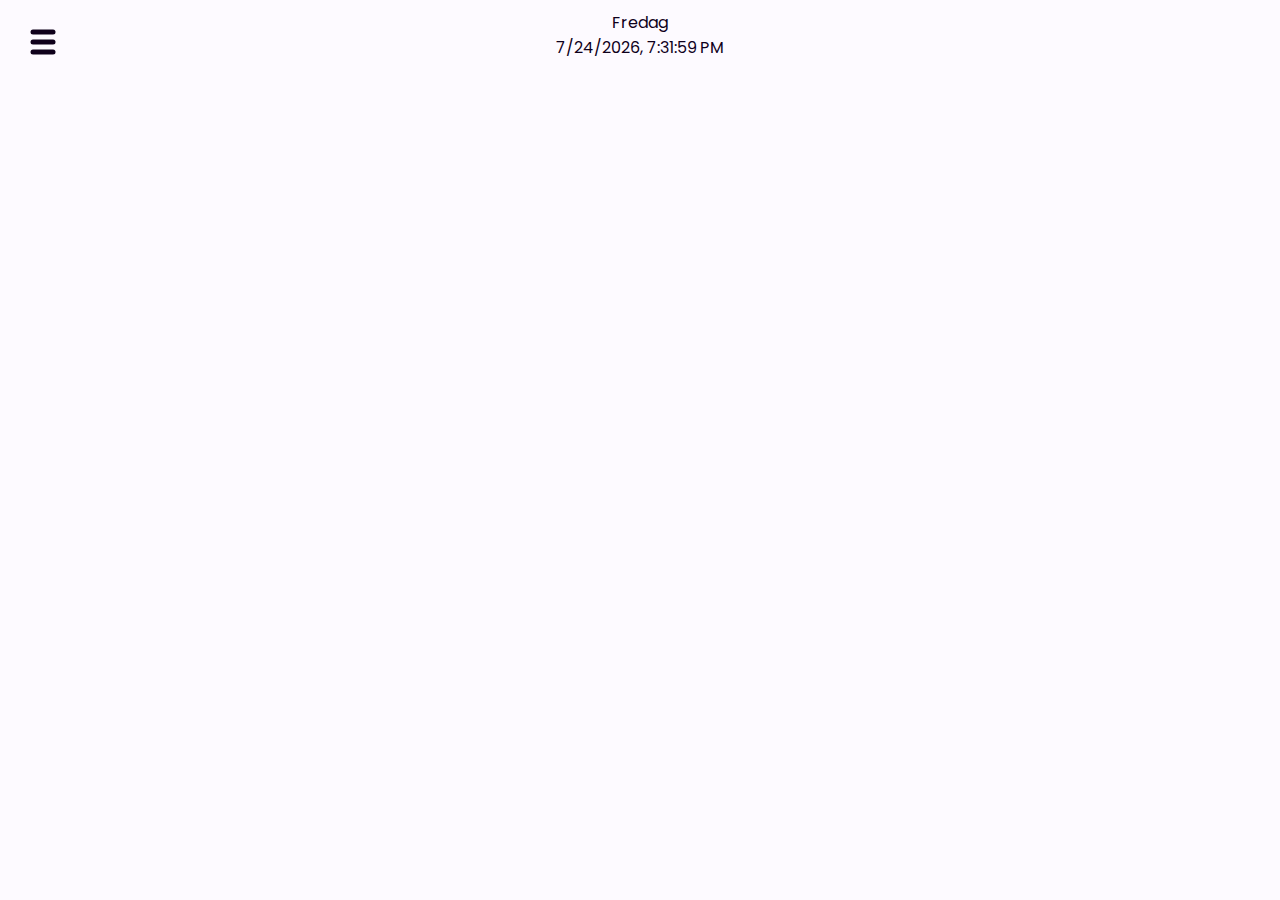
==== index.html @ b622e67f "first commit" ====
<!DOCTYPE html>
<html lang="no">
<head>
    <meta charset="UTF-8">
    <meta name="viewport" content="width=device-width, initial-scale=1.0">
    <title>Visit Oslo</title>
    <link rel="stylesheet" href="./CSS/reset.css">
    <link rel="stylesheet" href="./CSS/root.css">
    <link rel="stylesheet" href="./CSS/stylesheet.css">

    <link href="https://api.mapbox.com/mapbox-gl-js/v2.7.0/mapbox-gl.css" rel="stylesheet">
    <script src="https://api.mapbox.com/mapbox-gl-js/v2.7.0/mapbox-gl.js"></script>
    
    <script type="module" src="./JS/app.js"></script>
</head>
<body style="overflow: hidden;">
    <ul class="menu">
        <li class="menuItem"> <a href="./index.html">Kart</a></li>
        <li class="menuItem"> <a href="./attraksjoner.html">Attraksjoner</a></li>
        <li class="menuItem"> <a href="./arrangementer.html">Arrangementer</a></li>
        <li class="menuItem"> <a href="./lagret.html">Lagret</a></li>
    </ul>
    <button class="hamburger">
        <img class="menuIcon" src="./Assets/Hamburger-open.svg">
        <img class="closeIcon" src="./Assets/Hamburger.close.svg">
    </button> 
    <div id="container">
        <div id="output">Dag</div>
        <div id="date">placeholder</div>
    </div>

    <main id="map"></main>

    <div class="bikeInfo hidden">
        <img class="bikeInfo-close" src="./Assets/closeX.svg">
        <h2>navn</h2>
        <p class="address">Address</p>
        <div class="availability">
            <img src="./Assets/bike.svg">
            <p class="capacity">15</p> <p>tilgjengelige sykler</p>
        </div>
        <div class="availability2">
            <img src="./Assets/emptySpace.svg">
            <p class="capacity">12</p> <p>tilgjengelige plasser</p>
        </div>
    </div>
    

    

</body>
</html>
---- CSS/root.css ----
:root {
    --white: #FDFAFF;
    --primary200: #FAF4FF;
    --primary300: #E6C6FF;
    --primary400: #5E00A8;

    --black: #0F001B;

    --action:#C6E7FF;
}
---- CSS/stylesheet.css ----
@import url('https://fonts.googleapis.com/css2?family=Poppins:wght@200;300;400;500;600&display=swap');

body {
    background-color: var(--white);
    color: var(--black);
    font-family: 'Poppins', sans-serif;
}

#container {
    width: 40%;
    margin-left: auto;
    margin-right: auto;
    text-align: center;
    font-size: 16px;
    background-color: var(--white);
    border-radius: 15px;
    z-index: 10;
    position: absolute;
    margin: 10px 30%;
}


.menu {
    position: fixed;
    top: 0;
    left: 0;
    background-color: var(--black);
    color: var(--white);
    height: 100vh;
    width: 90vw;
    padding-top: 200px;
    z-index: 99;
    transform: translateX(-100%);
    transition: transform 0.2s;
}



.menuItem a {
    text-decoration: none;
    color: var(--white);
    font-size: 28px;
    padding-left: 46px;
    text-transform: uppercase;

}


.hamburger{
    position: fixed;
    z-index: 100;
    top: 25px;
    left: 26px;
    padding: 4px;
    border: 0;
    cursor: pointer;
    background-color: transparent;
}

.showMenu {
  transform: translateY(0);
}

.closeIcon {
    display: none;
}

.aktiviteter_container {
    padding-top: 60px;
}
.aktiviteter_container h2 {
    padding-left: 46px;
}

.first_container {
    padding-top: 40px;
}

.scroll-container {
    display: flex;
    flex-wrap: nowrap;
    overflow-x: auto;
    gap: 15px;
    padding-top: 10px;
    padding-inline-start: 46px;

}

.card {
    width: 35vw;
    background-color: var(--primary300);
    height: 190px;
    border-radius: 15px;
}

.card img {
    height: 120px;
    width: 35vw;
    object-fit: cover;
    border-radius: 15px 15px 0px 0px;
}

.card h3 {
    padding-left: 10px;
    padding-top: 3px;
}



h2 {
    font-size: 28px;
    font-weight: 400;
}

h3 {
    font-size: 14px;
    font-weight: 400;
}

.card_action {
    width: 35vw;
    background-color: var(--primary300);
    height: 190px;
    border-radius: 15px;
}

.card_action img {
    height: 120px;
    width: 35vw;
    object-fit: cover;
    border-radius: 15px 15px 0px 0px;
}

.card_action h3 {
    padding-left: 10px;
    padding-top: 3px;
}


#map {
    height: 100vh;
    width: 100vw;
}

.marker {
    display: block;
    border: none;
    border-radius: 50%;
    cursor: pointer;
    padding: 0;
    width: 40px;
    height: 56px;
    background-image: url(../Assets/bikePosition.svg);
    background-size: 100%;
    background-repeat: no-repeat;
}

.marker_active{
    display: block;
    border: none;
    border-radius: 50%;
    cursor: pointer;
    padding: 0;
    width: 53px;
    height: 73.46px;
    background-image: url(../Assets/bikePositionActive.svg);
    background-size: 100%;
    background-repeat: no-repeat;
    z-index: 10;
}

.bikeInfo {
    background-color: var(--white);
    color: var(--black);
    width: 100vw;
    height: 250px;
    border-radius: 15px 15px 0px 0px;
    bottom: 0px;
    position: absolute;
    text-align: center;
    display: flex;
    flex-flow: column nowrap;
}

.bikeInfo-close {
    justify-content: right;
    width: 30px;
    align-self: flex-end;
    padding-right: 10px;
    padding-top: 10px;
}

.availability {
    padding-top: 35px;
    display: flex;
    text-align: center;
    gap: 15px;
    justify-content: center;
}

.availability2 {
    padding-top: 12px;
    display: flex;
    text-align: center;
    gap: 15px;
    justify-content: center;

}

.hidden {
    display: none;
}
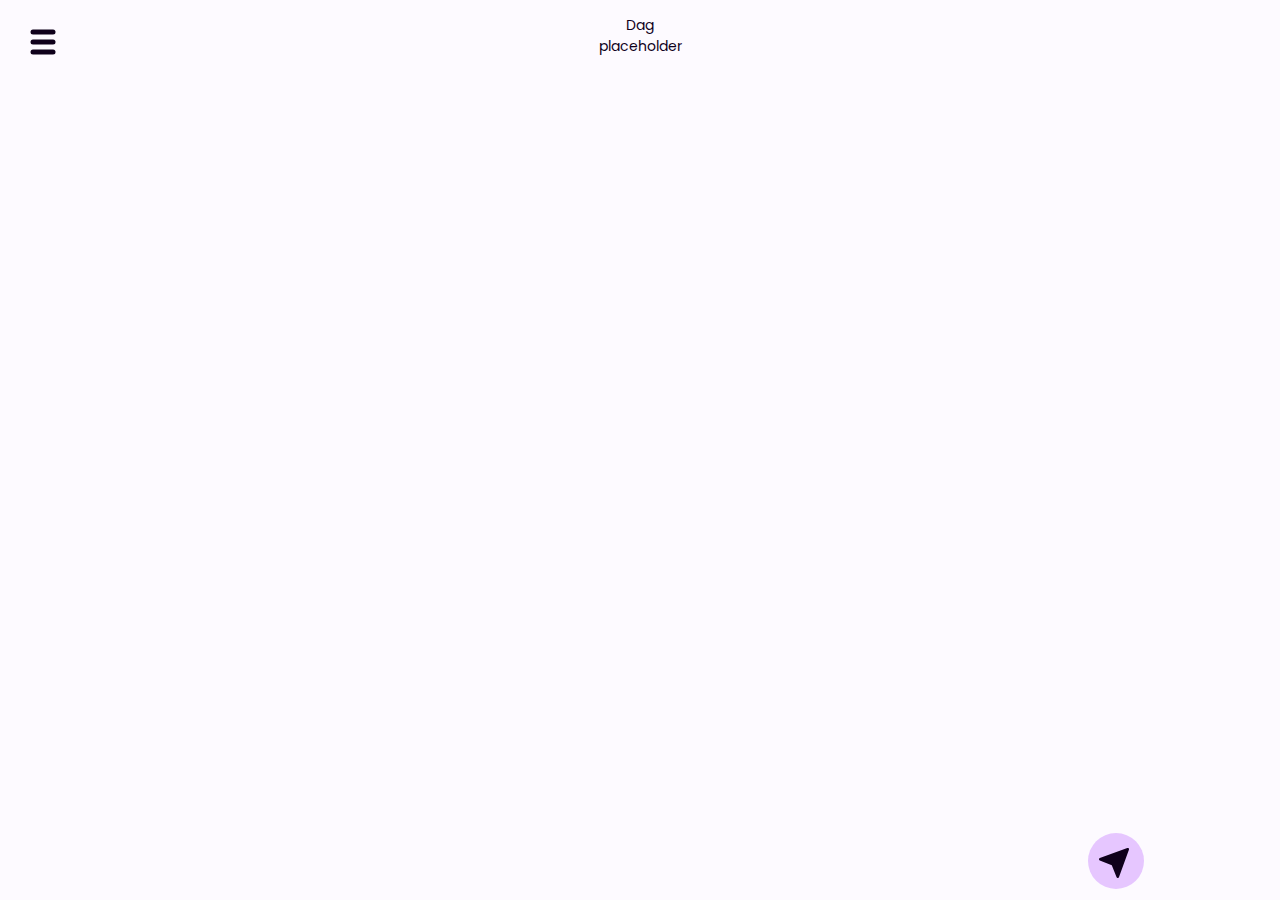
==== commit 75c4a6d6: "Endringer ticketmaster" ====
--- a/index.html
+++ b/index.html
@@ -7,9 +7,12 @@
     <link rel="stylesheet" href="./CSS/reset.css">
     <link rel="stylesheet" href="./CSS/root.css">
     <link rel="stylesheet" href="./CSS/stylesheet.css">
+    <link rel="stylesheet" href="./CSS/mapbox-gl-geocoder.css" type="text/css">
+
 
     <link href="https://api.mapbox.com/mapbox-gl-js/v2.7.0/mapbox-gl.css" rel="stylesheet">
-    <script src="https://api.mapbox.com/mapbox-gl-js/v2.7.0/mapbox-gl.js"></script>
+    <script src="https://api.mapbox.com/mapbox-gl-js/v2.8.2/mapbox-gl.js"></script>
+    <script src="https://api.mapbox.com/mapbox-gl-js/plugins/mapbox-gl-geocoder/v5.0.0/mapbox-gl-geocoder.min.js"></script>
     
     <script type="module" src="./JS/app.js"></script>
 </head>
@@ -29,6 +32,9 @@
         <div id="date">placeholder</div>
     </div>
 
+
+    <button id="fly"></button>
+    
     <main id="map"></main>
 
     <div class="bikeInfo hidden">
@@ -44,6 +50,8 @@
             <p class="capacity">12</p> <p>tilgjengelige plasser</p>
         </div>
     </div>
+
+
     
 
     
--- a/CSS/stylesheet.css
+++ b/CSS/stylesheet.css
@@ -11,8 +11,26 @@
     margin-left: auto;
     margin-right: auto;
     text-align: center;
-    font-size: 16px;
-    background-color: var(--white);
+    font-size: 14px;
+    background-color: var(--white);
+    color: var(--black);
+    padding: 5px 30px 5px 30px;
+    border-radius: 15px;
+    z-index: 10;
+    position: absolute;
+    margin: 10px 30%;
+}
+
+
+#container_dark {
+    width: 40%;
+    margin-left: auto;
+    margin-right: auto;
+    text-align: center;
+    font-size: 14px;
+    background-color: var(--white);
+    color: var(--black);
+    padding: 5px 30px 5px 30px;
     border-radius: 15px;
     z-index: 10;
     position: absolute;
@@ -76,6 +94,11 @@
     padding-top: 40px;
 }
 
+.first_container_events {
+    padding-top: 40px;
+    color: var(--white);
+}
+
 .scroll-container {
     display: flex;
     flex-wrap: nowrap;
@@ -105,6 +128,36 @@
     padding-top: 3px;
 }
 
+.card_event {
+    width: 70vw;
+    background-color: var(--white);
+    height: 190px;
+    border-radius: 15px;
+    color: var(--black);
+}
+
+
+
+.card_event img {
+    height: 120px;
+    width: 70vw;
+    object-fit: cover;
+    border-radius: 15px 15px 0px 0px;
+}
+
+.card_event h3 {
+    padding-left: 10px;
+    padding-top: 3px;
+    color: var(--black);
+}
+
+.card_event h4 {
+    padding-left: 10px;
+    padding-top: 3px;
+    color: var(--primary400);
+    font-size: 12px;
+    font-weight: 400;
+}
 
 
 h2 {
@@ -209,4 +262,26 @@
 
 .hidden {
     display: none;
+}
+
+#fly {
+    display: block;
+    position: absolute;
+    margin-left: auto;
+    margin-right: auto;
+    margin: 92.5vh 85vw;
+    width: 56px;
+    height: 56px;
+    padding: 10px;
+    border: none;
+    font-size: 16px;
+    text-align: center;
+    background-image: url(/Assets/flytoMyLocation.svg);
+    background-color: transparent;
+    z-index: 50;
+    }
+
+#ticketmaster {
+    background-color: beige;
+    color: black;
 }--- a/CSS/mapbox-gl-geocoder.css
+++ b/CSS/mapbox-gl-geocoder.css
@@ -0,0 +1,275 @@
+/* Basics */
+.mapboxgl-ctrl-geocoder,
+.mapboxgl-ctrl-geocoder *,
+.mapboxgl-ctrl-geocoder *:after,
+.mapboxgl-ctrl-geocoder *:before {
+  box-sizing: border-box;
+}
+
+.mapboxgl-ctrl-geocoder {
+  font-size: 18px;
+  line-height: 24px;
+  font-family: "Open Sans", -apple-system, BlinkMacSystemFont, "Helvetica Neue", Arial, Helvetica, sans-serif;
+  position: relative;
+  background-color: #fff;
+  width: 100%;
+  min-width: 240px;
+  z-index: 1;
+  border-radius: 4px;
+  transition: width .25s, min-width .25s;
+}
+
+.mapboxgl-ctrl-geocoder--input {
+  font: inherit;
+  width: 100%;
+  border: 0;
+  background-color: transparent;
+  margin: 0;
+  height: 50px;
+  color: #404040; /* fallback */
+  color: rgba(0, 0, 0, 0.75);
+  padding: 6px 45px;
+  text-overflow: ellipsis;
+  white-space: nowrap;
+  overflow: hidden;
+}
+
+.mapboxgl-ctrl-geocoder--input::-ms-clear {
+  display: none; /* hide input clear button in IE */
+}
+
+.mapboxgl-ctrl-geocoder--input:focus {
+  color: #404040; /* fallback */
+  color: rgba(0, 0, 0, 0.75);
+  outline: 0;
+  box-shadow: none;
+  outline: thin dotted;
+}
+
+.mapboxgl-ctrl-geocoder .mapboxgl-ctrl-geocoder--pin-right > * {
+  z-index: 2;
+  position: absolute;
+  right: 8px;
+  top: 7px;
+  display: none;
+}
+
+.mapboxgl-ctrl-geocoder,
+.mapboxgl-ctrl-geocoder .suggestions {
+  box-shadow: 0 0 10px 2px rgba(0,0,0,.1);
+}
+
+/* Collapsed */
+.mapboxgl-ctrl-geocoder.mapboxgl-ctrl-geocoder--collapsed {
+  width: 50px;
+  min-width: 50px;
+  transition: width .25s, min-width .25s;
+}
+
+/* Suggestions */
+.mapboxgl-ctrl-geocoder .suggestions {
+  background-color: #fff;
+  border-radius: 4px;
+  left: 0;
+  list-style: none;
+  margin: 0;
+  padding: 0;
+  position: absolute;
+  width: 100%;
+  top: 110%; /* fallback */
+  top: calc(100% + 6px);
+  z-index: 1000;
+  overflow: hidden;
+  font-size: 15px;
+}
+
+.mapboxgl-ctrl-bottom-left .suggestions,
+.mapboxgl-ctrl-bottom-right .suggestions {
+  top: auto;
+  bottom: 100%;
+}
+
+.mapboxgl-ctrl-geocoder .suggestions > li > a {
+  cursor: default;
+  display: block;
+  padding: 6px 12px;
+  color: #404040;
+}
+
+.mapboxgl-ctrl-geocoder .suggestions > .active > a,
+.mapboxgl-ctrl-geocoder .suggestions > li > a:hover {
+  color: #404040;
+  background-color: #f3f3f3;
+  text-decoration: none;
+  cursor: pointer;
+}
+
+.mapboxgl-ctrl-geocoder--suggestion-title {
+  font-weight: bold;
+}
+
+.mapboxgl-ctrl-geocoder--suggestion-title,
+.mapboxgl-ctrl-geocoder--suggestion-address {
+  text-overflow: ellipsis;
+  overflow: hidden;
+  white-space: nowrap;
+}
+
+/* Icons */
+.mapboxgl-ctrl-geocoder--icon {
+  display: inline-block;
+  vertical-align: middle;
+  speak: none;
+  fill: #757575;
+  top: 15px;
+}
+
+.mapboxgl-ctrl-geocoder--icon-search {
+  position: absolute;
+  top: 13px;
+  left: 12px;
+  width: 23px;
+  height: 23px;
+}
+
+.mapboxgl-ctrl-geocoder--button {
+  padding: 0;
+  margin: 0;
+  border: none;
+  cursor: pointer;
+  background: #fff;
+  line-height: 1;
+}
+
+.mapboxgl-ctrl-geocoder--icon-close {
+  width: 20px;
+  height: 20px;
+  margin-top: 8px;
+  margin-right: 3px;
+}
+
+.mapboxgl-ctrl-geocoder--button:hover .mapboxgl-ctrl-geocoder--icon-close {
+  fill: #909090;
+}
+
+.mapboxgl-ctrl-geocoder--icon-geolocate {
+  width: 22px;
+  height: 22px;
+  margin-top: 6px;
+  margin-right: 3px;
+}
+
+.mapboxgl-ctrl-geocoder--icon-loading {
+  width: 26px;
+  height: 26px;
+  margin-top: 5px;
+  margin-right: 0px;
+  -moz-animation: rotate 0.8s infinite cubic-bezier(0.45, 0.05, 0.55, 0.95);
+  -webkit-animation: rotate 0.8s infinite cubic-bezier(0.45, 0.05, 0.55, 0.95);
+  animation: rotate 0.8s infinite cubic-bezier(0.45, 0.05, 0.55, 0.95);
+}
+
+.mapboxgl-ctrl-geocoder--powered-by {
+  display: block;
+  float: left;
+  padding: 6px 12px;
+  padding-bottom: 9px;
+  font-size: 13px;
+}
+
+.mapboxgl-ctrl-geocoder--powered-by a {
+  color: #909090;
+}
+
+.mapboxgl-ctrl-geocoder--powered-by a:not(:hover) {
+  text-decoration: none;  
+}
+
+/* Animation */
+@-webkit-keyframes rotate {
+  from {
+    -webkit-transform: rotate(0);
+    transform: rotate(0);
+  }
+  to {
+    -webkit-transform: rotate(360deg);
+    transform: rotate(360deg);
+  }
+}
+
+@keyframes rotate {
+  from {
+    -webkit-transform: rotate(0);
+    transform: rotate(0);
+  }
+  to {
+    -webkit-transform: rotate(360deg);
+    transform: rotate(360deg);
+  }
+}
+
+/* Media queries*/
+@media screen and (min-width: 640px) {
+
+  .mapboxgl-ctrl-geocoder.mapboxgl-ctrl-geocoder--collapsed {
+    width: 36px;
+    min-width: 36px;
+  }
+
+  .mapboxgl-ctrl-geocoder {
+    width: 33.3333%;
+    font-size: 15px;
+    line-height: 20px;
+    max-width: 360px;
+  }
+  .mapboxgl-ctrl-geocoder .suggestions {
+    font-size: 13px;
+  }
+
+  .mapboxgl-ctrl-geocoder--icon {
+    top: 8px;
+  }
+
+  .mapboxgl-ctrl-geocoder--icon-close {
+    width: 16px;
+    height: 16px;
+    margin-top: 3px;
+    margin-right: 0;
+  }
+
+  .mapboxgl-ctrl-geocoder--icon-geolocate {
+    width: 18px;
+    height: 18px;
+    margin-top: 2px;
+    margin-right: 0;
+  }
+
+  .mapboxgl-ctrl-geocoder--icon-search {
+    left: 7px;
+    width: 20px;
+    height: 20px;
+  }
+
+  .mapboxgl-ctrl-geocoder--input {
+    height: 36px;
+    padding: 6px 35px;
+  }
+
+  .mapboxgl-ctrl-geocoder--icon-loading {
+    width: 26px;
+    height: 26px;
+    margin-top: -2px;
+    margin-right: -5px;
+  }
+
+  .mapbox-gl-geocoder--error{
+    color:#909090;
+    padding: 6px 12px;
+    font-size: 16px;
+    text-align: center;
+  }
+
+  .mapboxgl-ctrl-geocoder--powered-by {
+    font-size: 11px !important;
+  }
+}
